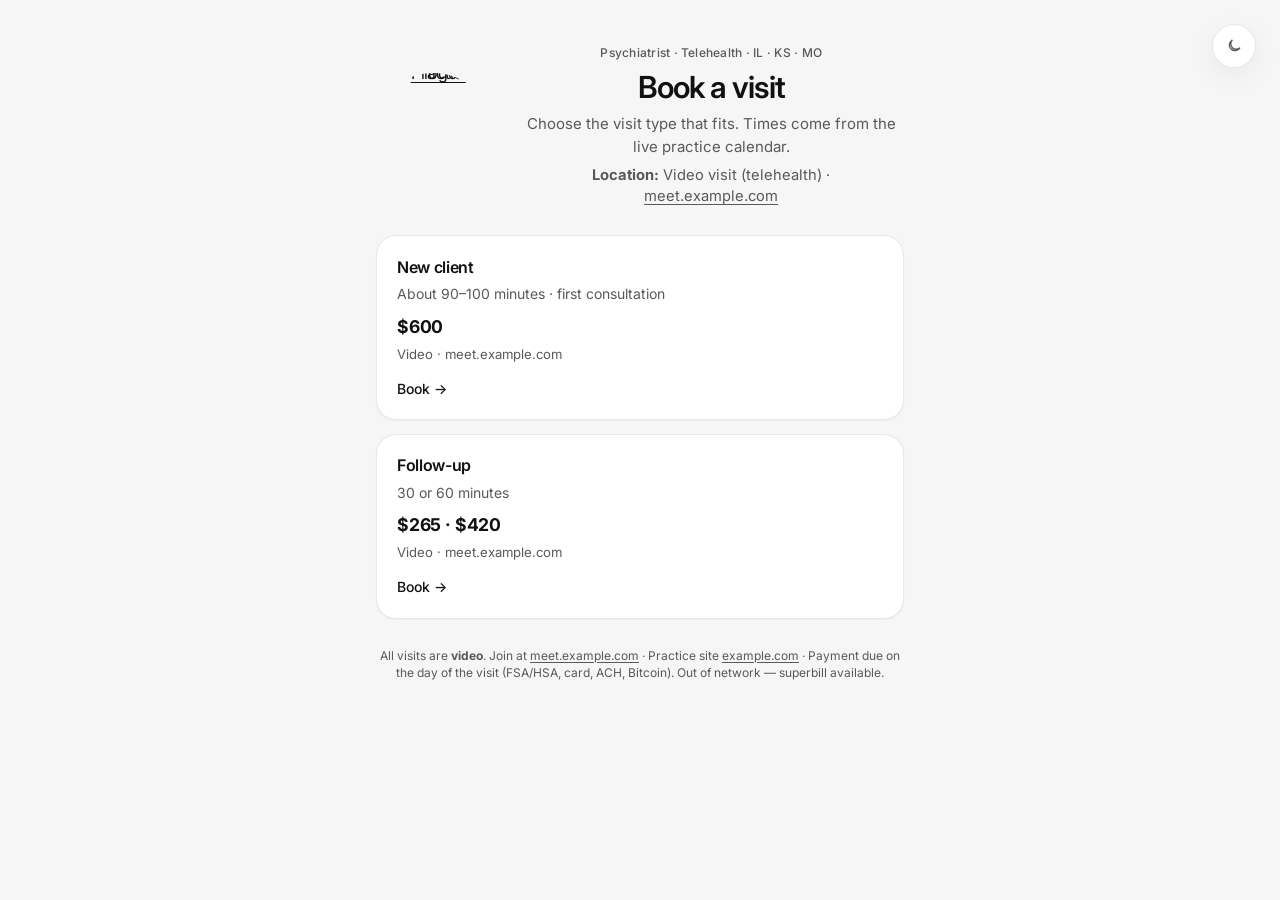
==== static/index.html @ 2ba92b8e "Ship a vanilla Practice Desk tree. Drop the clinic style-pack corpus, the shipping event-type file, " ====
<!doctype html>
<html lang="en">
<head>
  <meta charset="utf-8" />
  <meta name="viewport" content="width=device-width, initial-scale=1" />
  <meta name="color-scheme" content="light dark" />
  <title>Book · the clinician</title>
  <script>(function(){try{var k="pd-theme";var s=localStorage.getItem(k);var d=window.matchMedia("(prefers-color-scheme: dark)").matches;var t=(s==="light"||s==="dark")?s:(d?"dark":"light");var r=document.documentElement;if(t==="dark")r.classList.add("dark");else r.classList.remove("dark");r.style.colorScheme=t;}catch(e){}})();</script>
  <link rel="preconnect" href="https://fonts.googleapis.com" />
  <link rel="preconnect" href="https://fonts.gstatic.com" crossorigin />
  <link href="https://fonts.googleapis.com/css2?family=Inter:wght@400;500;600;700&display=swap" rel="stylesheet" media="print" onload="this.media='all'" />
  <noscript><link href="https://fonts.googleapis.com/css2?family=Inter:wght@400;500;600;700&display=swap" rel="stylesheet" /></noscript>
  <link rel="icon" href="/favicon.ico" sizes="any" />
  <link rel="stylesheet" href="/static/css/booker.css" />
</head>
<body>
  <div class="wrap">
    <div class="brand brand-split">
      <div class="brand-side">
        <a class="brand-logo-link" href="/" aria-label="Book home">
          <img class="brand-logo" src="/api/practice/logo" width="120" height="110" alt="Practice logo" />
        </a>
      </div>
      <div class="brand-text">
        <div class="kicker">Psychiatrist · Telehealth · IL · KS · MO</div>
      <h1>Book a visit</h1>
      <p>Choose the visit type that fits. Times come from the live practice calendar.</p>
      <p class="loc-line">
        <strong>Location:</strong> Video visit (telehealth) ·
        <a href="https://meet.example.com">meet.example.com</a>
      </p>
        
      </div>
    </div>
    <div class="grid cols-3" id="type-cards">
      <a class="type-card" href="/new-client">
        <h2>New client</h2>
        <div class="meta">About 90–100 minutes · first consultation</div>
        <div class="price">$600</div>
        <div class="loc">Video · meet.example.com</div>
        <span class="cta">Book →</span>
      </a>
      <a class="type-card" href="/follow-up">
        <h2>Follow-up</h2>
        <div class="meta">30 or 60 minutes</div>
        <div class="price">$265 · $420</div>
        <div class="loc">Video · meet.example.com</div>
        <span class="cta">Book →</span>
      </a>
    </div>
    <p class="foot">
      All visits are <strong>video</strong>. Join at
      <a href="https://meet.example.com">meet.example.com</a>
      · Practice site <a href="https://example.com">example.com</a>
      · Payment due on the day of the visit (FSA/HSA, card, ACH, Bitcoin). Out of network — superbill available.
    </p>
  </div>
  <button type="button" class="theme-toggle" id="theme-toggle" aria-label="Switch to dark mode" title="Dark mode">
    <svg class="icon-sun" width="16" height="16" viewBox="0 0 24 24" fill="none" stroke="currentColor" stroke-width="2" stroke-linecap="round" aria-hidden="true">
      <circle cx="12" cy="12" r="4" />
      <path d="M12 2v2M12 20v2M4.93 4.93l1.41 1.41M17.66 17.66l1.41 1.41M2 12h2M20 12h2M4.93 19.07l1.41-1.41M17.66 6.34l1.41-1.41" />
    </svg>
    <svg class="icon-moon" width="16" height="16" viewBox="0 0 24 24" fill="none" stroke="currentColor" stroke-width="2" stroke-linecap="round" aria-hidden="true">
      <path d="M21 14.5A8.5 8.5 0 1 1 9.5 3a7 7 0 0 0 11.5 11.5z" />
    </svg>
  </button>
  <script src="/static/js/theme.js"></script>
  <script>
    fetch("/api/types").then(function (r) { return r.json(); }).then(function (data) {
      var list = data.types || [];
      var box = document.getElementById("type-cards");
      if (!box || !list.length) return;
      function esc(s) {
        return String(s || "").replace(/[&<>"']/g, function (c) {
          return { "&": "&amp;", "<": "&lt;", ">": "&gt;", '"': "&quot;", "'": "&#39;" }[c];
        });
      }
      box.innerHTML = list.map(function (t) {
        var durs = t.durations || [];
        var prices = t.prices || {};
        var meta = durs.length ? durs.join(" or ") + " minutes" : "";
        var price = durs.map(function (d) { return prices[String(d)] || prices[d] || ""; }).filter(Boolean).join(" · ");
        var loc = (t.location || "Video").split(" · ")[0];
        var href = t.path || ("/" + String(t.slug || "").replace(/[^a-z0-9-]/g, ""));
        return '<a class="type-card" href="' + esc(href) + '">' +
          "<h2>" + esc(t.title || t.slug) + "</h2>" +
          '<div class="meta">' + esc(meta) + "</div>" +
          '<div class="price">' + esc(price || "") + "</div>" +
          '<div class="loc">' + esc(loc) + "</div>" +
          '<span class="cta">Book →</span></a>';
      }).join("");
    }).catch(function () {});
  </script>
</body>
</html>
---- static/css/booker.css ----
/* the clinician booker — site tokens + Cal.com-soft flow */

:root {
  --background: #f6f6f7;
  --foreground: #111111;
  --muted: #595959;
  --border: #e4e4e7;
  --accent: #111111;
  --surface: #ffffff;
  --ring: #a1a1aa;
  --slot-bg: #f4f4f5;
  --chip: #f4f4f5;
  --ok: #166534;
  --ok-bg: #f0fdf4;
  --ok-border: #bbf7d0;
  --danger: #b91c1c;
  --danger-bg: #fef2f2;
  --danger-border: #fecaca;
  --radius: 1rem;
  --radius-lg: 1.5rem;
  --radius-xl: 1.75rem;
  --font: "Inter", system-ui, -apple-system, "Segoe UI", sans-serif;
  --shadow-sm: 0 1px 2px rgba(0, 0, 0, 0.04);
  --shadow: 0 8px 30px rgba(0, 0, 0, 0.06);
  --shadow-lift: 0 12px 40px rgba(0, 0, 0, 0.08);
  --ease: cubic-bezier(0.22, 1, 0.36, 1);
  --dur: 0.28s;
}

html.dark {
  --background: #0a0a0b;
  --foreground: #f4f4f5;
  --muted: #a1a1aa;
  --border: #27272a;
  --accent: #f4f4f5;
  --surface: #141416;
  --ring: #71717a;
  --slot-bg: #1c1c1f;
  --chip: #1c1c1f;
  --ok: #86efac;
  --ok-bg: #052e16;
  --ok-border: #14532d;
  --danger: #fca5a5;
  --danger-bg: #450a0a;
  --danger-border: #7f1d1d;
  --shadow-sm: 0 1px 2px rgba(0, 0, 0, 0.35);
  --shadow: 0 8px 30px rgba(0, 0, 0, 0.4);
  --shadow-lift: 0 12px 40px rgba(0, 0, 0, 0.5);
}

*,
*::before,
*::after {
  box-sizing: border-box;
}

html {
  scroll-behavior: smooth;
}

html,
body {
  margin: 0;
  padding: 0;
}

body {
  font-family: var(--font);
  background: var(--background);
  color: var(--foreground);
  min-height: 100vh;
  line-height: 1.55;
  -webkit-font-smoothing: antialiased;
  -moz-osx-font-smoothing: grayscale;
}

::selection {
  background: #d4d4d8;
  color: #111;
}

html.dark ::selection {
  background: #3f3f46;
  color: #fafafa;
}

:focus-visible {
  outline: 2px solid var(--ring);
  outline-offset: 2px;
}

a {
  color: var(--foreground);
  text-underline-offset: 3px;
  transition: opacity var(--dur) var(--ease);
}

a:hover {
  opacity: 0.8;
}

/* Layout */
.wrap {
  max-width: 36rem;
  margin: 0 auto;
  padding: 2rem 1.15rem 5.5rem;
}

@media (min-width: 640px) {
  .wrap {
    padding: 2.75rem 1.5rem 6rem;
  }
}

.wrap.wrap-book {
  max-width: 44rem;
}

/* Brand */
.brand {
  display: flex;
  flex-direction: column;
  gap: 0.4rem;
  margin-bottom: 1.75rem;
  text-align: center;
}

.brand .kicker {
  font-size: 0.75rem;
  font-weight: 500;
  letter-spacing: 0.02em;
  color: var(--muted);
}

.brand h1 {
  font-size: 1.65rem;
  font-weight: 600;
  letter-spacing: -0.03em;
  margin: 0;
  line-height: 1.2;
}

@media (min-width: 640px) {
  .brand h1 {
    font-size: 1.9rem;
  }
}

.brand p {
  margin: 0.25rem auto 0;
  color: var(--muted);
  font-size: 0.9375rem;
  line-height: 1.55;
  max-width: 28rem;
}

/* Soft shell card */
.card {
  background: var(--surface);
  border: 1px solid color-mix(in srgb, var(--border) 70%, transparent);
  border-radius: var(--radius-xl);
  box-shadow: var(--shadow);
  padding: 1.35rem 1.25rem 1.5rem;
  margin-bottom: 1rem;
}

@media (min-width: 640px) {
  .card {
    padding: 1.65rem 1.75rem 1.85rem;
  }
}

/* Hub type cards */
.grid {
  display: grid;
  gap: 0.85rem;
}

.type-card {
  display: block;
  text-decoration: none;
  color: inherit;
  border: 1px solid color-mix(in srgb, var(--border) 80%, transparent);
  border-radius: 1.25rem;
  padding: 1.15rem 1.25rem;
  background: var(--surface);
  box-shadow: var(--shadow-sm);
  transition:
    border-color var(--dur) var(--ease),
    box-shadow var(--dur) var(--ease),
    transform var(--dur) var(--ease);
}

.type-card:hover {
  border-color: color-mix(in srgb, var(--foreground) 35%, var(--border));
  box-shadow: var(--shadow);
  transform: translateY(-2px);
  opacity: 1;
}

.type-card h2 {
  margin: 0 0 0.3rem;
  font-size: 1rem;
  font-weight: 600;
  letter-spacing: -0.02em;
}

.type-card .meta {
  color: var(--muted);
  font-size: 0.875rem;
  line-height: 1.4;
}

.type-card .cta {
  margin-top: 0.85rem;
  display: inline-flex;
  align-items: center;
  gap: 0.25rem;
  font-weight: 500;
  font-size: 0.875rem;
  color: var(--foreground);
}

/* ── Step chrome ── */
.steps {
  display: flex;
  flex-wrap: wrap;
  gap: 0.4rem 0.65rem;
  justify-content: center;
  margin-bottom: 1.35rem;
}

.step-pill {
  display: inline-flex;
  align-items: center;
  gap: 0.4rem;
  font-size: 0.75rem;
  font-weight: 500;
  color: var(--muted);
  padding: 0.35rem 0.7rem;
  border-radius: 999px;
  background: transparent;
  border: 1px solid transparent;
  transition: color var(--dur) var(--ease), background var(--dur) var(--ease);
}

.step-pill .n {
  display: inline-flex;
  align-items: center;
  justify-content: center;
  width: 1.25rem;
  height: 1.25rem;
  border-radius: 999px;
  background: var(--chip);
  color: var(--muted);
  font-size: 0.7rem;
  font-weight: 600;
  transition: background var(--dur) var(--ease), color var(--dur) var(--ease);
}

.step-pill.is-active {
  color: var(--foreground);
  background: var(--chip);
  border-color: color-mix(in srgb, var(--border) 80%, transparent);
}

.step-pill.is-active .n {
  background: var(--foreground);
  color: var(--background);
}

.step-pill.is-done {
  color: var(--foreground);
}

.step-pill.is-done .n {
  background: color-mix(in srgb, var(--foreground) 12%, var(--chip));
  color: var(--foreground);
}

.step-block {
  margin-bottom: 1.35rem;
  animation: rise-in 0.4s var(--ease) both;
}

.step-block:last-child {
  margin-bottom: 0;
}

.step-block.is-dim {
  opacity: 0.55;
  pointer-events: none;
  filter: grayscale(0.15);
  transition: opacity var(--dur) var(--ease), filter var(--dur) var(--ease);
}

.step-block.is-hidden {
  display: none;
}

@keyframes rise-in {
  from {
    opacity: 0;
    transform: translateY(8px);
  }
  to {
    opacity: 1;
    transform: translateY(0);
  }
}

@keyframes soft-fade {
  from { opacity: 0; }
  to { opacity: 1; }
}

.step-title {
  margin: 0 0 0.35rem;
  font-size: 1.05rem;
  font-weight: 600;
  letter-spacing: -0.02em;
  color: var(--foreground);
}

.step-sub {
  margin: 0 0 1rem;
  font-size: 0.875rem;
  color: var(--muted);
  line-height: 1.5;
}

/* Duration choice cards (30 vs 60) */
.duration-choices {
  display: grid;
  gap: 0.75rem;
}

@media (min-width: 480px) {
  .duration-choices {
    grid-template-columns: 1fr 1fr;
  }
}

.duration-card {
  appearance: none;
  text-align: left;
  border: 1.5px solid var(--border);
  background: var(--background);
  border-radius: 1.25rem;
  padding: 1.1rem 1.15rem 1.15rem;
  cursor: pointer;
  font: inherit;
  color: var(--foreground);
  transition:
    border-color var(--dur) var(--ease),
    box-shadow var(--dur) var(--ease),
    background var(--dur) var(--ease),
    transform var(--dur) var(--ease);
  position: relative;
}

.duration-card:hover {
  border-color: color-mix(in srgb, var(--foreground) 30%, var(--border));
  transform: translateY(-1px);
  box-shadow: var(--shadow-sm);
}

.duration-card.active {
  border-color: var(--foreground);
  background: var(--surface);
  box-shadow: var(--shadow-sm);
}

.duration-card .dur-time {
  display: block;
  font-size: 1.25rem;
  font-weight: 600;
  letter-spacing: -0.03em;
  margin-bottom: 0.25rem;
}

.duration-card .dur-label {
  display: block;
  font-size: 0.8125rem;
  color: var(--muted);
  line-height: 1.4;
}

.duration-card .dur-check {
  position: absolute;
  top: 0.85rem;
  right: 0.85rem;
  width: 1.25rem;
  height: 1.25rem;
  border-radius: 999px;
  border: 1.5px solid var(--border);
  background: var(--surface);
  transition: background var(--dur) var(--ease), border-color var(--dur) var(--ease);
}

.duration-card.active .dur-check {
  background: var(--foreground);
  border-color: var(--foreground);
  box-shadow: inset 0 0 0 3px var(--surface);
}

/* Fixed duration chip (new-client / intro) */
.duration-banner {
  display: flex;
  flex-wrap: wrap;
  align-items: center;
  gap: 0.5rem 0.75rem;
  padding: 0.85rem 1.05rem;
  border-radius: 1.15rem;
  background: var(--chip);
  border: 1px solid color-mix(in srgb, var(--border) 70%, transparent);
  margin-bottom: 1.15rem;
  animation: soft-fade 0.35s var(--ease) both;
}

.duration-banner .banner-label {
  font-size: 0.75rem;
  font-weight: 500;
  text-transform: uppercase;
  letter-spacing: 0.05em;
  color: var(--muted);
}

.duration-banner .banner-value {
  font-size: 0.9375rem;
  font-weight: 600;
  letter-spacing: -0.02em;
  color: var(--foreground);
}

.duration-banner .banner-note {
  flex: 1 1 100%;
  font-size: 0.8125rem;
  color: var(--muted);
  margin: 0;
  line-height: 1.4;
}

/* Picker */
.picker {
  display: grid;
  gap: 1.35rem;
  align-items: start;
}

@media (min-width: 700px) {
  .picker {
    grid-template-columns: 1.15fr 0.85fr;
    gap: 1.75rem;
  }
}

.cal-panel {
  min-width: 0;
  padding: 0.35rem;
}

.cal-header {
  display: flex;
  align-items: center;
  justify-content: space-between;
  gap: 0.5rem;
  margin-bottom: 0.9rem;
}

.cal-month-label {
  font-size: 1rem;
  font-weight: 600;
  letter-spacing: -0.02em;
  color: var(--foreground);
}

.cal-nav {
  appearance: none;
  border: 1px solid var(--border);
  background: var(--background);
  color: var(--foreground);
  width: 2.25rem;
  height: 2.25rem;
  border-radius: 999px;
  font: inherit;
  font-size: 1.15rem;
  line-height: 1;
  cursor: pointer;
  display: inline-flex;
  align-items: center;
  justify-content: center;
  transition:
    border-color var(--dur) var(--ease),
    background var(--dur) var(--ease),
    transform var(--dur) var(--ease),
    opacity var(--dur) var(--ease);
  padding: 0;
}

.cal-nav:hover:not(:disabled) {
  border-color: var(--foreground);
  background: var(--surface);
  transform: scale(1.04);
}

.cal-nav:disabled {
  opacity: 0.3;
  cursor: not-allowed;
}

.cal-weekdays {
  display: grid;
  grid-template-columns: repeat(7, 1fr);
  gap: 0.25rem;
  margin-bottom: 0.4rem;
  text-align: center;
  font-size: 0.68rem;
  font-weight: 500;
  color: var(--muted);
  text-transform: uppercase;
  letter-spacing: 0.04em;
}

.cal-grid {
  display: grid;
  grid-template-columns: repeat(7, 1fr);
  gap: 0.3rem;
}

.cal-day {
  appearance: none;
  border: 0;
  background: transparent;
  color: var(--foreground);
  aspect-ratio: 1;
  border-radius: 999px;
  font: inherit;
  font-size: 0.875rem;
  font-weight: 500;
  cursor: pointer;
  display: inline-flex;
  align-items: center;
  justify-content: center;
  transition:
    background var(--dur) var(--ease),
    color var(--dur) var(--ease),
    transform 0.18s var(--ease),
    box-shadow var(--dur) var(--ease);
  padding: 0;
  min-height: 2.4rem;
}

.cal-day.is-pad {
  visibility: hidden;
  pointer-events: none;
}

.cal-day.is-muted,
.cal-day:disabled {
  color: var(--muted);
  cursor: default;
  font-weight: 400;
}

.cal-day.is-available {
  background: var(--slot-bg);
}

.cal-day.is-available:hover {
  background: color-mix(in srgb, var(--foreground) 10%, var(--slot-bg));
  transform: scale(1.06);
}

.cal-day.is-today:not(.is-selected) {
  box-shadow: inset 0 0 0 1.5px var(--ring);
}

.cal-day.is-selected {
  background: var(--foreground);
  color: var(--background);
  font-weight: 600;
  box-shadow: var(--shadow-sm);
}

.cal-day.is-selected:hover {
  background: var(--foreground);
  transform: scale(1.04);
}

/* Times */
.times-panel {
  min-width: 0;
  display: flex;
  flex-direction: column;
  background: var(--background);
  border-radius: 1.25rem;
  padding: 0.9rem 0.85rem 1rem;
  border: 1px solid color-mix(in srgb, var(--border) 70%, transparent);
  min-height: 14rem;
}

.times-header {
  font-size: 0.875rem;
  font-weight: 600;
  color: var(--foreground);
  margin-bottom: 0.15rem;
  letter-spacing: -0.015em;
  line-height: 1.3;
}

.times-sub {
  font-size: 0.75rem;
  color: var(--muted);
  margin: 0 0 0.75rem;
  line-height: 1.35;
}

.times-panel .slots {
  display: flex;
  flex-direction: column;
  gap: 0.5rem;
  max-height: 18rem;
  min-height: 18rem; /* reserve space so slots loading doesn't shift layout (CLS) */
  overflow: auto;
  padding: 0.1rem 0.15rem 0.15rem 0;
  scrollbar-width: thin;
}

.times-panel .slot {
  text-align: center;
  border: 1.5px solid var(--border);
  background: var(--surface);
  border-radius: 999px;
  padding: 0.7rem 0.85rem;
  font: inherit;
  font-size: 0.875rem;
  font-weight: 500;
  color: var(--foreground);
  width: 100%;
  cursor: pointer;
  transition:
    border-color var(--dur) var(--ease),
    background var(--dur) var(--ease),
    color var(--dur) var(--ease),
    transform 0.18s var(--ease),
    box-shadow var(--dur) var(--ease);
}

.times-panel .slot:hover {
  border-color: var(--foreground);
  transform: translateY(-1px);
  box-shadow: var(--shadow-sm);
}

.times-panel .slot.selected {
  background: var(--foreground);
  color: var(--background);
  border-color: var(--foreground);
  box-shadow: var(--shadow-sm);
}

.times-empty {
  margin: 0.5rem 0 0;
  font-size: 0.875rem;
  color: var(--muted);
  text-align: center;
  padding: 1rem 0.5rem;
}

.times-loading {
  margin: 0.5rem 0 0;
  font-size: 0.875rem;
  color: var(--muted);
  text-align: center;
  padding: 1.5rem 0.5rem;
  animation: soft-fade 0.5s var(--ease) both;
}

/* Selection summary chip */
.selection-chip {
  display: flex;
  flex-wrap: wrap;
  align-items: center;
  gap: 0.4rem 0.65rem;
  margin: 1.15rem 0 0;
  padding: 0.85rem 1.05rem;
  border-radius: 1.15rem;
  background: color-mix(in srgb, var(--foreground) 4%, var(--chip));
  border: 1px solid color-mix(in srgb, var(--border) 80%, transparent);
  animation: rise-in 0.35s var(--ease) both;
}

.selection-chip[hidden] {
  display: none !important;
}

.selection-chip .chip-kicker {
  font-size: 0.7rem;
  font-weight: 600;
  text-transform: uppercase;
  letter-spacing: 0.05em;
  color: var(--muted);
}

.selection-chip .chip-main {
  font-size: 0.9375rem;
  font-weight: 600;
  letter-spacing: -0.02em;
  color: var(--foreground);
  width: 100%;
}

.selection-chip .chip-meta {
  font-size: 0.8125rem;
  color: var(--muted);
}

/* Form */
.form-section {
  margin-top: 1.35rem;
  padding-top: 1.25rem;
  border-top: 1px solid color-mix(in srgb, var(--border) 80%, transparent);
  animation: rise-in 0.4s var(--ease) both;
}

.form-section[hidden] {
  display: none !important;
}

.form {
  display: grid;
  gap: 0.95rem;
  margin-top: 0.85rem;
}

label {
  display: grid;
  gap: 0.4rem;
  font-size: 0.8125rem;
  font-weight: 500;
  color: var(--muted);
}

input,
textarea {
  font: inherit;
  font-size: 0.9375rem;
  font-weight: 400;
  padding: 0.8rem 1rem;
  border-radius: 0.9rem;
  border: 1.5px solid var(--border);
  background: var(--background);
  color: var(--foreground);
  transition:
    border-color var(--dur) var(--ease),
    box-shadow var(--dur) var(--ease);
}

input::placeholder,
textarea::placeholder {
  color: color-mix(in srgb, var(--muted) 65%, transparent);
}

input:focus,
textarea:focus {
  outline: none;
  border-color: var(--foreground);
  box-shadow: 0 0 0 3px color-mix(in srgb, var(--foreground) 10%, transparent);
}

.btn {
  appearance: none;
  border: 0;
  border-radius: 999px;
  padding: 0.85rem 1.4rem;
  background: var(--foreground);
  color: var(--background);
  font: inherit;
  font-size: 0.9375rem;
  font-weight: 600;
  cursor: pointer;
  text-align: center;
  transition:
    opacity var(--dur) var(--ease),
    transform var(--dur) var(--ease),
    box-shadow var(--dur) var(--ease);
  display: inline-block;
  text-decoration: none;
  box-shadow: var(--shadow-sm);
  margin-top: 0.25rem;
}

.btn:hover {
  opacity: 0.92;
  transform: translateY(-1px);
  box-shadow: var(--shadow);
}

.btn:disabled {
  opacity: 0.4;
  cursor: not-allowed;
  transform: none;
  box-shadow: none;
}

.btn.secondary {
  background: transparent;
  color: var(--foreground);
  border: 1.5px solid var(--border);
  box-shadow: none;
  font-weight: 500;
}

.btn.secondary:hover {
  border-color: var(--foreground);
  opacity: 1;
}

/* Messages */
.msg {
  padding: 0.8rem 1rem;
  border-radius: 1rem;
  font-size: 0.875rem;
  margin-bottom: 1rem;
  animation: soft-fade 0.3s var(--ease) both;
}

.msg.err {
  background: var(--danger-bg);
  color: var(--danger);
  border: 1px solid var(--danger-border);
}

.msg.ok {
  background: var(--ok-bg);
  color: var(--ok);
  border: 1px solid var(--ok-border);
}

.msg.info {
  background: var(--chip);
  color: var(--muted);
  border: 1px solid color-mix(in srgb, var(--border) 80%, transparent);
}

/* Footer / back */
.foot {
  margin-top: 1.75rem;
  color: var(--muted);
  font-size: 0.75rem;
  text-align: center;
  line-height: 1.45;
}

.foot a {
  color: var(--muted);
  text-decoration: underline;
  text-underline-offset: 2px;
}

.foot a:hover {
  color: var(--foreground);
  opacity: 1;
}

.back {
  display: inline-flex;
  align-items: center;
  justify-content: center;
  gap: 0.25rem;
  margin: 0;
  color: var(--muted);
  text-decoration: none;
  font-weight: 500;
  font-size: 0.875rem;
  text-align: center;
  transition: color var(--dur) var(--ease);
  white-space: nowrap;
}

.back:hover {
  color: var(--foreground);
  opacity: 1;
}

.thanks-actions {
  display: flex;
  flex-direction: column;
  gap: 0.65rem;
  margin-top: 1rem;
  align-items: flex-start;
}

/* Theme toggle */
.theme-toggle {
  position: fixed;
  top: 1.25rem;
  right: 1.25rem;
  z-index: 50;
  display: inline-flex;
  height: 2.6rem;
  width: 2.6rem;
  align-items: center;
  justify-content: center;
  border-radius: 999px;
  border: 1px solid color-mix(in srgb, var(--border) 80%, transparent);
  background: color-mix(in srgb, var(--surface) 92%, transparent);
  color: var(--muted);
  box-shadow: var(--shadow);
  backdrop-filter: blur(10px);
  -webkit-backdrop-filter: blur(10px);
  cursor: pointer;
  transition:
    border-color var(--dur) var(--ease),
    color var(--dur) var(--ease),
    transform var(--dur) var(--ease);
  padding: 0;
}

@media (min-width: 640px) {
  .theme-toggle {
    top: 1.5rem;
    right: 1.5rem;
  }
}

.theme-toggle:hover {
  border-color: var(--foreground);
  color: var(--foreground);
  transform: scale(1.05);
}

.theme-toggle svg {
  display: block;
  width: 16px;
  height: 16px;
}

.theme-toggle .icon-sun {
  display: none;
}

.theme-toggle .icon-moon {
  display: block;
}

html.dark .theme-toggle .icon-sun {
  display: block;
}

html.dark .theme-toggle .icon-moon {
  display: none;
}

/* Legacy helpers still referenced */
.selected-slot {
  display: none;
}

.toolbar,
.seg,
.duration-note,
.picker-hint {
  /* superseded by step flow; keep harmless if present */
}

.section-title {
  font-size: 0.9375rem;
  font-weight: 600;
  letter-spacing: -0.01em;
  margin: 0 0 0.65rem;
}


/* ── Compact duration toggle (restored) ── */
.duration-bar {
  display: flex;
  flex-wrap: wrap;
  align-items: center;
  justify-content: space-between;
  gap: 0.75rem 1rem;
  margin-bottom: 1.25rem;
  padding-bottom: 1.15rem;
  border-bottom: 1px solid color-mix(in srgb, var(--border) 75%, transparent);
}

.duration-bar .duration-bar-label {
  font-size: 0.875rem;
  font-weight: 600;
  letter-spacing: -0.01em;
  color: var(--foreground);
}

.duration-bar .seg {
  display: inline-flex;
  background: var(--chip);
  border: 1px solid color-mix(in srgb, var(--border) 80%, transparent);
  border-radius: 999px;
  padding: 4px;
  gap: 3px;
  box-shadow: var(--shadow-sm);
}

.duration-bar .seg button,
.seg button {
  border: 0;
  background: transparent;
  padding: 0.5rem 1.05rem;
  border-radius: 999px;
  font: inherit;
  font-size: 0.8125rem;
  font-weight: 500;
  cursor: pointer;
  color: var(--muted);
  transition:
    background var(--dur) var(--ease),
    color var(--dur) var(--ease),
    box-shadow var(--dur) var(--ease),
    transform 0.18s var(--ease);
}

.duration-bar .seg button:hover,
.seg button:hover {
  color: var(--foreground);
}

.duration-bar .seg button.active,
.seg button.active {
  background: var(--foreground);
  color: var(--background);
  box-shadow: var(--shadow-sm);
}

/* Hide legacy big duration UI if present */
.duration-choices,
.duration-banner,
.duration-card {
  display: none !important;
}

/* ── Details modal overlay (tall, no-scroll form) ── */
.details-modal {
  position: fixed;
  inset: 0;
  z-index: 80;
  display: flex;
  align-items: center;
  justify-content: center;
  padding: 0.65rem;
  opacity: 0;
  visibility: hidden;
  pointer-events: none;
  transition:
    opacity 0.28s var(--ease),
    visibility 0.28s var(--ease);
}

.details-modal.is-open {
  opacity: 1;
  visibility: visible;
  pointer-events: auto;
}

.details-modal-backdrop {
  position: absolute;
  inset: 0;
  background: rgba(10, 10, 11, 0.42);
  backdrop-filter: blur(6px);
  -webkit-backdrop-filter: blur(6px);
  border: 0;
  padding: 0;
  margin: 0;
  cursor: pointer;
}

html.dark .details-modal-backdrop {
  background: rgba(0, 0, 0, 0.62);
}

.details-modal-sheet {
  position: relative;
  z-index: 1;
  width: min(100%, 28rem);
  /* Nearly full viewport; denser form should fit without scrolling */
  max-height: calc(100vh - 0.75rem);
  max-height: calc(100dvh - 0.75rem);
  overflow: hidden; /* no scrollbar; content sized to fit */
  background: var(--surface);
  border-radius: 1.35rem;
  border: 1px solid color-mix(in srgb, var(--border) 70%, transparent);
  box-shadow: var(--shadow-lift);
  padding: 0.85rem 1rem 0.9rem;
  transform: translateY(10px) scale(0.985);
  transition: transform 0.32s var(--ease);
  display: flex;
  flex-direction: column;
  box-sizing: border-box;
}

.details-modal.is-open .details-modal-sheet {
  transform: translateY(0) scale(1);
}

.details-modal-handle {
  display: none;
}

.details-modal-top {
  display: flex;
  align-items: center;
  justify-content: space-between;
  gap: 0.5rem;
  margin-bottom: 0.1rem;
  flex-shrink: 0;
}

.details-modal-top .step-title {
  margin: 0;
  font-size: 1rem;
}

.details-modal-close {
  appearance: none;
  border: 1px solid var(--border);
  background: var(--background);
  color: var(--muted);
  width: 2rem;
  height: 2rem;
  border-radius: 999px;
  font: inherit;
  font-size: 1.1rem;
  line-height: 1;
  cursor: pointer;
  display: inline-flex;
  align-items: center;
  justify-content: center;
  flex-shrink: 0;
  transition:
    border-color var(--dur) var(--ease),
    color var(--dur) var(--ease),
    transform var(--dur) var(--ease);
  padding: 0;
}

.details-modal-close:hover {
  border-color: var(--foreground);
  color: var(--foreground);
  transform: scale(1.04);
}

.details-modal .step-sub {
  margin: 0 0 0.4rem;
  font-size: 0.78rem;
  line-height: 1.3;
  flex-shrink: 0;
}

.details-modal .selection-chip {
  margin: 0 0 0.4rem;
  padding: 0.45rem 0.65rem;
  border-radius: 0.85rem;
  gap: 0.1rem 0.4rem;
  flex-shrink: 0;
}

.details-modal .selection-chip .chip-kicker {
  font-size: 0.65rem;
}

.details-modal .selection-chip .chip-main {
  font-size: 0.875rem;
}

.details-modal .selection-chip .chip-meta {
  font-size: 0.75rem;
}

.details-modal .msg {
  margin-bottom: 0.45rem;
  padding: 0.5rem 0.7rem;
  font-size: 0.8125rem;
  flex-shrink: 0;
}

/* Compact form so everything fits one screen */
.details-modal .form {
  margin-top: 0;
  gap: 0.42rem;
  flex: 0 0 auto;
}

.details-modal label {
  gap: 0.2rem;
  font-size: 0.75rem;
}

.details-modal input,
.details-modal textarea {
  padding: 0.52rem 0.7rem;
  border-radius: 0.65rem;
  font-size: 0.875rem;
  border-width: 1px;
}

.details-modal textarea {
  min-height: 2.4rem;
  max-height: 2.8rem;
  height: 2.6rem;
  resize: none;
}

.details-modal .btn {
  margin-top: 0.3rem;
  padding: 0.65rem 1.1rem;
  font-size: 0.875rem;
  flex-shrink: 0;
}

body.modal-open {
  overflow: hidden;
}

/* Keep in-page form section unused when modal is present */
.form-section-inline {
  display: none !important;
}

/* Selection chip under picker stays subtle when used as preview */
.selection-chip.selection-chip-inline {
  cursor: pointer;
}
.selection-chip.selection-chip-inline:hover {
  border-color: color-mix(in srgb, var(--foreground) 25%, var(--border));
}

/* SMS consent checkbox */
label.check {
  display: flex;
  gap: 0.65rem;
  align-items: flex-start;
  font-size: 0.875rem;
  line-height: 1.4;
  color: var(--muted, #666);
  cursor: pointer;
}
label.check input[type="checkbox"] {
  margin-top: 0.25rem;
  flex-shrink: 0;
  width: 1rem;
  height: 1rem;
}
label.check a { color: inherit; text-decoration: underline; }

/* Booking in progress — keep modal locked and feedback obvious */
.details-modal.is-booking .details-modal-backdrop {
  pointer-events: none;
}
.details-modal.is-booking .details-modal-close {
  opacity: 0.35;
  pointer-events: none;
}
.details-modal.is-booking #submit {
  opacity: 0.9;
}
.details-modal.is-booking #modal-msg {
  display: block !important;
  font-weight: 600;
}

/* Price + location */
.loc-line {
  margin-top: 0.5rem;
  font-size: 0.92rem;
  color: var(--muted, #666);
  line-height: 1.45;
}
.loc-line a { color: inherit; text-decoration: underline; }
.type-card .price {
  margin-top: 0.55rem;
  font-weight: 700;
  font-size: 1.1rem;
  letter-spacing: -0.01em;
}
.type-card .loc {
  margin-top: 0.25rem;
  font-size: 0.82rem;
  color: var(--muted, #666);
}


/* Compact fee chart (follow-up header) — centered under brand */
.fee-chart {
  display: flex;
  flex-wrap: wrap;
  justify-content: center;
  align-items: baseline;
  gap: 0.5rem 1.5rem;
  margin: 0.55rem auto 0;
  width: 100%;
  font-size: 0.95rem;
  line-height: 1.3;
  text-align: center;
}
.fee-item {
  display: inline-flex;
  align-items: baseline;
  gap: 0.45rem;
  white-space: nowrap;
}
.fee-len {
  color: var(--muted, #666);
  font-weight: 500;
}
.fee-amt {
  font-weight: 700;
  letter-spacing: -0.01em;
}



/* Two independent columns — no shared rows / line coupling */
.brand.brand-split {
  display: flex;
  flex-direction: row;
  align-items: center; /* columns as wholes; internal spacing independent */
  justify-content: center;
  gap: 1.5rem 1.75rem;
  width: 100%;
  margin-bottom: 1.75rem;
}
.brand-side {
  display: flex;
  flex-direction: column;
  align-items: center;
  justify-content: center;
  gap: 0.75rem; /* only L-column spacing */
  flex: 0 0 auto;
  text-align: center;
  max-width: 14rem; /* room for one-line name kicker under logo */
}
.brand-side .back {
  display: inline-flex;
  align-items: center;
  justify-content: center;
  gap: 0.25rem;
  margin: 0;
  padding: 0;
  max-width: 100%;
  color: var(--muted);
  text-decoration: none;
  font-weight: 500;
  font-size: 0.8rem;
  line-height: 1.35;
  text-align: center;
  white-space: normal;
  transition: color var(--dur) var(--ease);
}
.brand-side .back:hover {
  color: var(--foreground);
}
.brand-logo-link {
  display: block;
  line-height: 0;
  border-radius: 50%;
  margin: 0;
  flex-shrink: 0;
  transition: opacity 0.15s ease;
}
.brand-logo-link:hover {
  opacity: 0.88;
}
.brand-side .kicker {
  margin: 0;
  text-align: center;
  width: max-content;
  max-width: none;
  font-size: 0.72rem;
  font-weight: 500;
  letter-spacing: 0.02em;
  color: var(--muted);
  line-height: 1.35;
  white-space: nowrap; /* "the clinician · Telehealth" stays one line */
}
.brand-logo {
  width: 7.15rem; /* ~2.2× prior mark */
  height: auto;
  display: block;
  border-radius: 50%;
}
.brand-text {
  display: flex;
  flex-direction: column;
  align-items: center;
  justify-content: center;
  gap: 0.4rem; /* only R-column spacing */
  flex: 1 1 auto;
  min-width: 0;
  max-width: 26rem;
  text-align: center;
}
.brand-text .kicker,
.brand-text h1,
.brand-text p,
.brand-text .brand-lead,
.brand-text .loc-line {
  text-align: center;
  width: 100%;
  margin: 0;
}
.brand-text h1 {
  margin: 0;
}
.brand-text .brand-lead {
  color: var(--muted);
  font-size: 0.9375rem;
  line-height: 1.55;
  max-width: 22rem;
}
.brand-text .fee-chart {
  display: flex;
  flex-wrap: wrap;
  justify-content: center;
  align-items: baseline;
  gap: 0.5rem 1.5rem;
  width: 100%;
  margin: 0.15rem 0 0;
  text-align: center;
}
.brand-text .loc-line {
  max-width: 22rem;
  color: var(--muted);
  font-size: 0.92rem;
  line-height: 1.45;
}

@media (max-width: 560px) {
  .brand.brand-split {
    flex-direction: column;
    align-items: center;
    gap: 0.85rem;
  }
  .brand-side {
    max-width: none;
  }
  .brand-logo {
    width: 5.75rem;
  }
}



/* Extra notify: + and label one row; fields on demand (max 4) */
.notify-extra-wrap {
  display: flex;
  flex-direction: column;
  align-items: flex-start;
  gap: 0.4rem;
  margin: 0.15rem 0 0.1rem;
}
.notify-extra-fields {
  display: flex;
  flex-direction: column;
  gap: 0.4rem;
  width: 100%;
}
.notify-extra-field-label {
  font-size: 0.8rem;
  font-weight: 500;
  color: var(--muted);
  margin: 0 0 0.15rem;
}
.notify-extra-row {
  width: 100%;
}
.notify-extra-row-inner {
  display: flex;
  flex-direction: row;
  flex-wrap: nowrap;
  align-items: center;
  gap: 0.4rem;
  width: 100%;
}
.notify-extra-row-inner input {
  flex: 1 1 auto;
  min-width: 0;
}
.notify-add-btn {
  display: inline-flex !important;
  flex-direction: row !important;
  flex-wrap: nowrap !important;
  align-items: center;
  justify-content: flex-start;
  gap: 0.4rem;
  width: auto !important;
  max-width: 100%;
  margin: 0;
  padding: 0.28rem 0.5rem;
  border: 1px dashed color-mix(in srgb, var(--border) 90%, var(--muted));
  border-radius: 0.5rem;
  background: transparent;
  color: var(--muted);
  font: inherit;
  font-size: 0.85rem;
  font-weight: 500;
  line-height: 1.15;
  white-space: nowrap !important;
  cursor: pointer;
}
.notify-add-btn .notify-add-plus,
.notify-add-btn .notify-add-label {
  display: inline;
  white-space: nowrap;
}
.notify-add-plus {
  display: inline-flex !important;
  align-items: center;
  justify-content: center;
  flex: 0 0 auto;
  width: 1.15rem;
  height: 1.15rem;
  border-radius: 999px;
  border: 1px solid currentColor;
  font-size: 0.95rem;
  line-height: 1;
  font-weight: 600;
}
.notify-add-btn:hover {
  color: var(--foreground);
  border-color: var(--muted);
}
.notify-remove-btn {
  flex: 0 0 auto;
  width: 2rem;
  height: 2rem;
  border: 1px solid var(--border);
  border-radius: 0.45rem;
  background: var(--surface);
  color: var(--muted);
  font-size: 1.15rem;
  line-height: 1;
  cursor: pointer;
}
.form textarea[name="notes"] {
  min-height: 6.5rem;
  resize: vertical;
  line-height: 1.45;
}


/* Round 3: 44px touch targets (back link, month arrows, SMS consent) */
.back, .brand-side .back { min-height: 44px; padding: 0 0.25rem; }
.cal-nav { width: 2.75rem; height: 2.75rem; }
label.check { min-height: 44px; padding: 0.35rem 0; }
label.check input[type="checkbox"] { width: 1.375rem; height: 1.375rem; margin-top: 0; }

/* audit5: 44px theme toggle */
.theme-toggle { width: 2.75rem !important; height: 2.75rem !important; }

/* audit7 CLS: reserve ~5 week rows before the calendar is filled by JS */
.cal-grid:empty {
  aspect-ratio: 7 / 5;
}
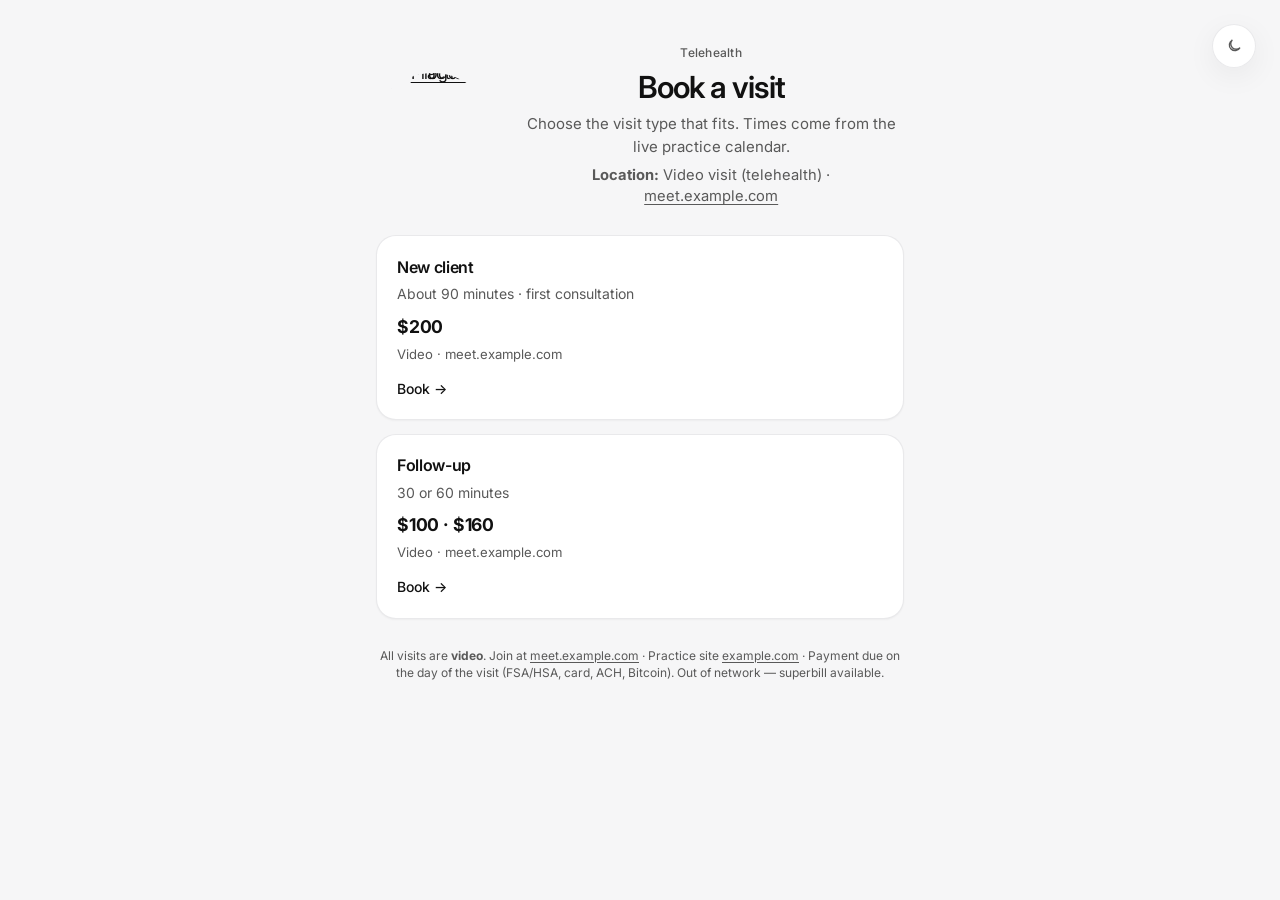
==== commit 58a89f57: "Take the booking sentence from the visit type and the practice name. The served page no longer ships" ====
--- a/static/index.html
+++ b/static/index.html
@@ -22,7 +22,7 @@
         </a>
       </div>
       <div class="brand-text">
-        <div class="kicker">Psychiatrist · Telehealth · IL · KS · MO</div>
+        <div class="kicker">Telehealth</div>
       <h1>Book a visit</h1>
       <p>Choose the visit type that fits. Times come from the live practice calendar.</p>
       <p class="loc-line">
@@ -35,15 +35,15 @@
     <div class="grid cols-3" id="type-cards">
       <a class="type-card" href="/new-client">
         <h2>New client</h2>
-        <div class="meta">About 90–100 minutes · first consultation</div>
-        <div class="price">$600</div>
+        <div class="meta">About 90 minutes · first consultation</div>
+        <div class="price">$200</div>
         <div class="loc">Video · meet.example.com</div>
         <span class="cta">Book →</span>
       </a>
       <a class="type-card" href="/follow-up">
         <h2>Follow-up</h2>
         <div class="meta">30 or 60 minutes</div>
-        <div class="price">$265 · $420</div>
+        <div class="price">$100 · $160</div>
         <div class="loc">Video · meet.example.com</div>
         <span class="cta">Book →</span>
       </a>
